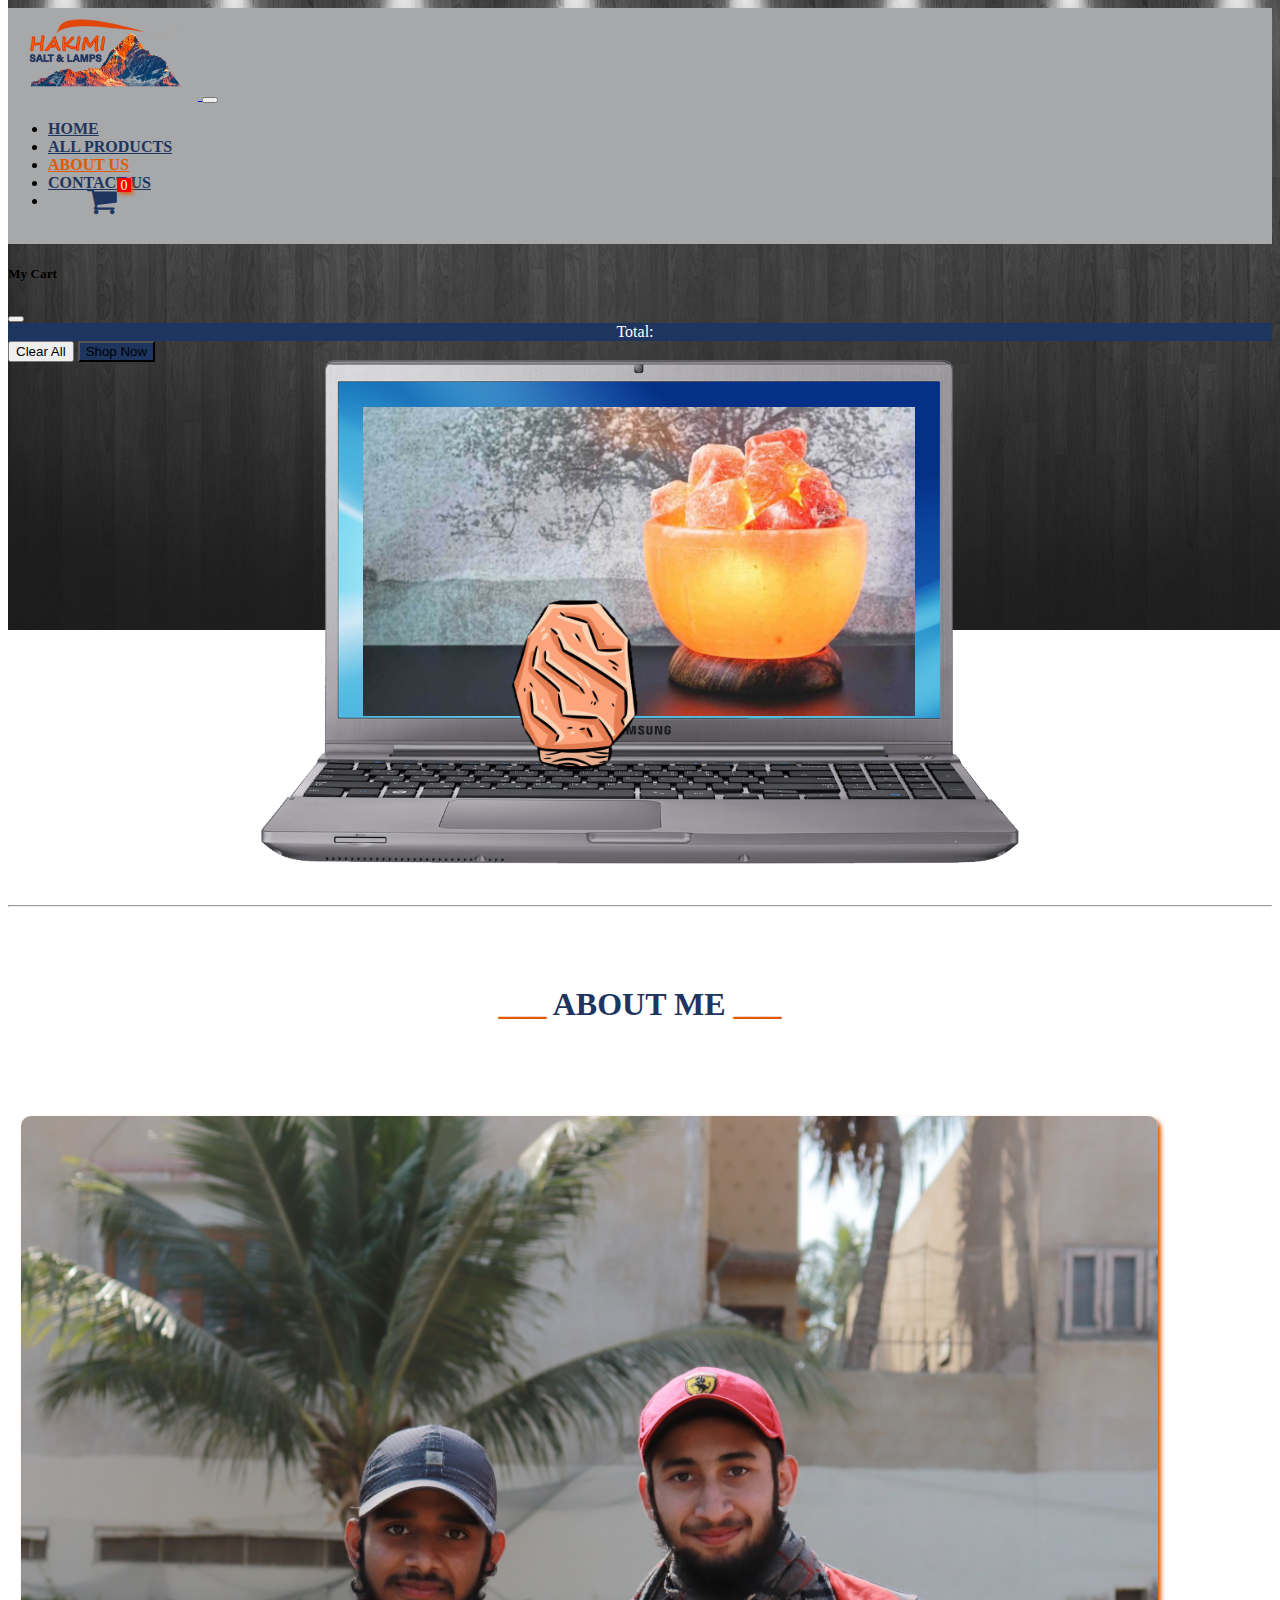
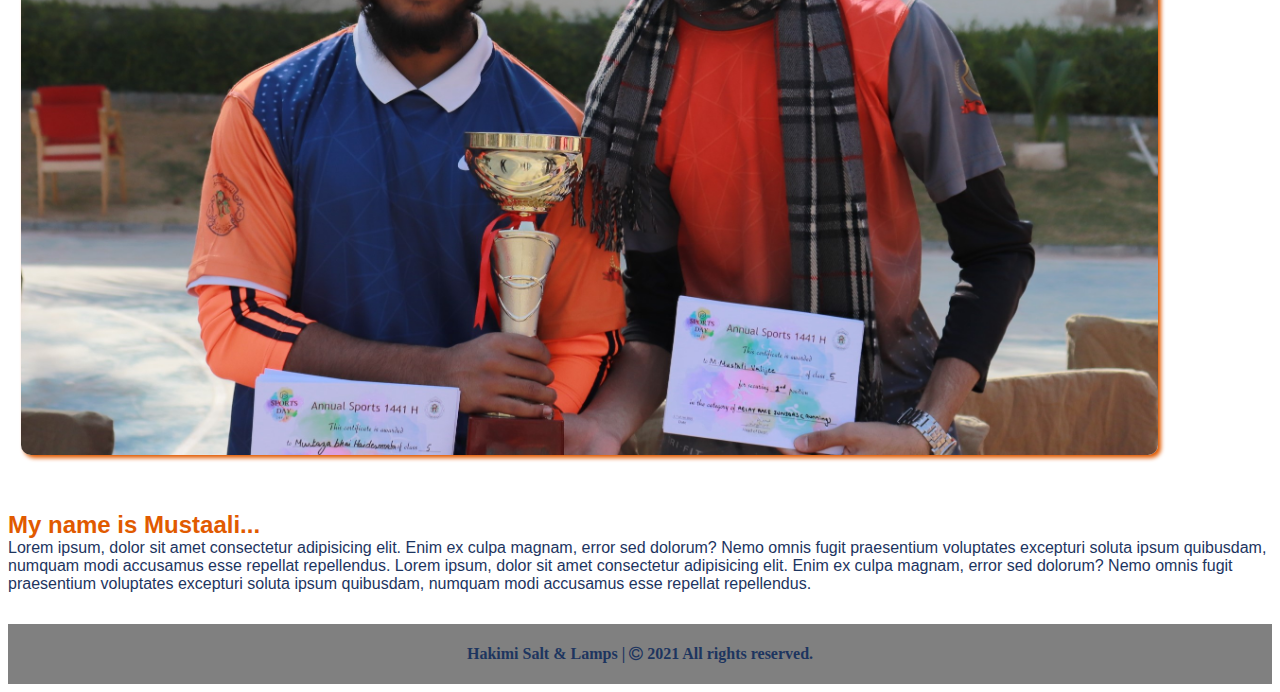
==== about.html @ ddfae88c "first commit" ====
<!DOCTYPE html>
<html lang="en">

<head>
    <meta charset="UTF-8">
    <meta http-equiv="X-UA-Compatible" content="IE=edge">
    <meta name="viewport" content="width=device-width, initial-scale=1.0">
    <title>ABOUT US</title>
    <link href="https://cdn.jsdelivr.net/npm/bootstrap@5.0.0-beta3/dist/css/bootstrap.min.css" rel="stylesheet"
        integrity="sha384-eOJMYsd53ii+scO/bJGFsiCZc+5NDVN2yr8+0RDqr0Ql0h+rP48ckxlpbzKgwra6" crossorigin="anonymous">
    <link rel="stylesheet" href="style.css">
    <link rel="stylesheet" href="https://cdnjs.cloudflare.com/ajax/libs/font-awesome/4.7.0/css/font-awesome.min.css">
    <link rel="icon" href="./images/favicon-16x16.png" type="image/gif" sizes="16x16">
    <link rel="stylesheet" href="https://cdnjs.cloudflare.com/ajax/libs/animate.css/4.1.1/animate.min.css" />


</head>

<body>
    <nav class="navbar navbar-expand-lg navbar-light bg-light sticky-top">
        <div class="container-fluid">
            <a class="navbar-brand" href="#">
                <img id="logo1" class="logo animate__animated animate__flip animate__infinite	infinite animate__slow"
                    src="./images/Untitled-1.png" alt="">
            </a>
            <button class="navbar-toggler" type="button" data-bs-toggle="collapse" data-bs-target="#navbarText"
                aria-controls="navbarText" aria-expanded="false" aria-label="Toggle navigation">
                <span class="navbar-toggler-icon"></span>
            </button>
            <div class="collapse navbar-collapse" id="navbarText">
                <ul class="navbar-nav me-auto mb-2 mb-lg-0">
                </ul>
                <span class="navbar-text">
                    <ul class="navbar-nav me-auto mb-2 mb-lg-0">
                        <li class="nav-item">
                            <a class="nav-link " aria-current="page" href="index.html">HOME</a>
                        </li>
                        <li class="nav-item">
                            <a class="nav-link" aria-current="page" href="products.html">ALL PRODUCTS</a>
                        </li>
                        <li class="nav-item">
                            <a class="nav-link active animate__animated animate__pulse animate__infinite infinite"
                                href="#">ABOUT US</a>
                        </li>
                        <li class="nav-item">
                            <a class="nav-link" href="contact.html">CONTACT US</a>
                        </li>

                        <li class="nav-item">
                            <!-- Button trigger modal -->
                            <a class="nav-link" href="#" data-bs-toggle="modal" data-bs-target="#staticBackdrop">
                                <i class="fa fa-shopping-cart" aria-hidden="true">
                                    <div id="smallDiv">0</div>
                                </i>
                            </a>
                        </li>
                    </ul>
                </span>
            </div>
        </div>
    </nav>
    <!-- Modal -->
    <div class="modal fade" id="staticBackdrop" data-bs-backdrop="static" data-bs-keyboard="false" tabindex="-1"
        aria-labelledby="staticBackdropLabel" aria-hidden="true">
        <div class="modal-dialog modal-dialog-scrollable">
            <div class="modal-content">
                <div class="modal-header">
                    <h5 class="modal-title" id="staticBackdropLabel">My Cart</h5>
                    <button type="button" class="btn-close" data-bs-dismiss="modal" aria-label="Close"></button>
                </div>
                <div id="main-div" class="modal-body">

                </div>
                <div class="foot"><span class="foot-text">Total:</span><span id="last"></span></div>
                <div class="modal-footer">
                    <button onclick="delAll()" type="button" class=" btn-secondary">Clear All</button>
                    <a id="shop" href="contact.html"><button type="button" class=" btn-primary">Shop Now</button></a>
                </div>
            </div>
        </div>
    </div>
<div id="first" class="container">
    <div><img class="right-logo animate__animated animate__flash animate__infinite	infinite animate__slower" src="images/logo2.png" alt=""></div>
    <div><img class="left-logo animate__animated animate__flash animate__infinite	infinite animate__slower" src="images/logo3.png" alt=""></div>
  <div class="img"><img class="video" src="images/salt.jpg" alt=""></div>
    <img class="laptop" src="images/laptop.png" alt=""> 
</div>
<div class="overlay"></div>
<div><img  class="body" src="images/background1.jpg" alt=""></div>
<br>
<hr>
<div id="about-con" class="container">
    <div class="head-div col-12 ">
        <h5 class="nav-link font"><span class="headDiv-span" >___</span> ABOUT ME <span  class="headDiv-span">___</span></h5>
    </div>
    
    <div class="img-div left column col-lg-6"><img class="about-image" src="images/last.jpg" alt=""></div>
    <div class="para-div right column col-lg-6"><p class="about-para"><span class="spa">My name is Mustaali...</span> <br> Lorem ipsum, dolor sit amet consectetur adipisicing elit. Enim ex culpa magnam, error sed dolorum? Nemo omnis fugit praesentium voluptates excepturi soluta ipsum quibusdam, numquam modi accusamus esse repellat repellendus. Lorem ipsum, dolor sit amet consectetur adipisicing elit. Enim ex culpa magnam, error sed dolorum? Nemo omnis fugit praesentium voluptates excepturi soluta ipsum quibusdam, numquam modi accusamus esse repellat repellendus.</p></div>
</div>

<div class="copy">
    <p>Hakimi Salt & Lamps | <i class="fa fa-copyright" aria-hidden="true"></i> 2021 All rights reserved.</p>
  </div>
</body>
<script src="app.js"></script>
<script src="https://cdn.jsdelivr.net/npm/bootstrap@5.0.0-beta3/dist/js/bootstrap.bundle.min.js"
  integrity="sha384-JEW9xMcG8R+pH31jmWH6WWP0WintQrMb4s7ZOdauHnUtxwoG2vI5DkLtS3qm9Ekf" crossorigin="anonymous"></script>
<script src="https://cdn.jsdelivr.net/npm/@popperjs/core@2.9.1/dist/umd/popper.min.js"
  integrity="sha384-SR1sx49pcuLnqZUnnPwx6FCym0wLsk5JZuNx2bPPENzswTNFaQU1RDvt3wT4gWFG" crossorigin="anonymous"></script>
<script src="https://cdn.jsdelivr.net/npm/bootstrap@5.0.0-beta3/dist/js/bootstrap.min.js"
  integrity="sha384-j0CNLUeiqtyaRmlzUHCPZ+Gy5fQu0dQ6eZ/xAww941Ai1SxSY+0EQqNXNE6DZiVc" crossorigin="anonymous"></script>

</html>
---- style.css ----
@import url('https://fonts.googleapis.com/css2?family=Poppins:wght@400;500;600;700&family=Ubuntu:wght@400;500;700&display=swap');

.navbar{
    background-color: rgb(166, 168, 170) !important;
}



.logo{
    width: 180px !important;
    margin-left: 10px;
}

.nav-link{
    color: rgb(29, 53, 95) !important;
    font-weight: bold;
}

.d-block{
    width: 60% !important;
    height: 60% !important;
    margin-left: 20%;
}

.carousel-item{
    flex-wrap: wrap;
    background-color: black;
}

.navbar-text{
    margin-right: 40px;
}

@media only screen and (max-width: 900px) {
    .d-block{
        width: 100% !important;
        margin-left: 0 !important;
    }
  }

  .fa-truck, .fa-thumbs-up, .fa-phone{
      font-size: 50px !important;
      margin-right: 30px;
      color: rgb(225, 90, 0);
  }

    h3{
        color: rgb(225, 90, 0);
    }

  .card1, .card2, .card3 {
      display: flex;
      width: 300px;
      height: 100px;
    box-shadow: 2px 4px 5px grey;
    justify-content: center;
    align-items: center;
    margin-top: 20px;
  }

  .mainCard{
      margin-top: 20px;
      display: flex;
      justify-content: space-around;
      flex-wrap: wrap;
  }

  @media only screen and (max-width: 616px) {
    .card1, .card2, .card3{
        width: 100% !important;
    }
  }

  .container{
      display: flex;
      margin-top: 50px;
      justify-content: space-between;
      flex-wrap: wrap;
  }

  .card{
    box-shadow: 2px 4px 5px grey;
    margin-bottom: 20px;
  }

.card :hover{
    background-color: rgb(166, 168, 170);
}

.card-img-top:hover{
    transform: scale(1.25,1.25) !important;
    transition: 1s;
    border: 2px solid rgb(166, 168, 170) ;
    border-radius: 5%;
}

  @media only screen and (max-width: 767px) {
    .container{
       justify-content: center !important;
    }
  }

  .heading{
      color: rgb(29, 53, 95);
      margin-top: 40px;
      text-align: center; 
     width: 30%;
     height: 100px;
     background-color: rgb(166, 168, 170);
     display: flex;
     justify-content: center;
     align-items: center;
     box-shadow: 2px 4px 5px rgb(225, 90, 0);
  }

  @media only screen and (max-width: 991px) {
    .heading {
        width: 50%;
    }
  }
    @media only screen and (max-width: 767px) {
        .heading {
            width: 60%;
        }
    }


  .heading h2{
      text-shadow: 2px 4px 5px rgb(255, 255, 255);
  }

  .copy{
      height: 60px;
      font-size: 100%;
      display: flex;
      justify-content: center;
      align-items: center;
      background-color: grey;
      color: rgb(29, 53, 95);
      font-weight: bolder;
  }

  @media only screen and (max-width: 375px) {
    .copy {
        font-size: 96%;
    }
}

@media only screen and (max-width: 367px) {
    .copy {
        font-size: 90%;
    }
}
@media only screen and (max-width: 335px) {
    .copy {
        font-size: 85%;
    }
}

  .active{
      color: rgb(225, 90, 0) !important;
  }


.btn{
    background-color: rgb(29, 53, 95);
}

  .btn:hover{
      background-color: rgb(13, 110, 253) !important;
  }

  .fa-shopping-cart{
      transform: scale(2,2);
      margin-left: 50px;
  }

  @media only screen and (max-width: 991px) {
    .fa-shopping-cart {
        margin-left: 7px;
    }
}

@media only screen and (max-width: 991px) {
    .nav-link {
        margin-left: 20px;
    }
}

.contact{
    color: rgb(29, 53, 95);
    margin-top: 40px;
    text-align: center; 
   width: 30%;
   height: 100px;
   background-color: rgb(166, 168, 170);
   display: flex;
   justify-content: center;
   align-items: center;
   box-shadow: 2px 4px 5px rgb(225, 90, 0);
    
}

/* .contact h2 {
    display: flex;
    justify-content: center;
    align-items: center;
    text-align: center;
} */

.modal-body{
    display: block; 
    justify-content: center;
    align-items: center; 
}



.main_div{
     border-right: 2px solid rgb(8, 20, 41);
     border-top: 2px solid rgb(8, 20, 41);
    display: flex;
    width: 100%;
    margin-bottom: 25px;

}

/* @media only screen and (max-width: 425px) {
    .main_div {
        width: 100%;
    }
} */




.cart-image{
    /* border: 2px solid black; */
    display: flex;
    float: left;
    width: 160px;
    height: 120px;
    margin: 3px;
    margin-top: 10px;
    box-shadow: 4px 5px 4px grey;
    border-radius: 5px;
}

.cart-text{
    /* border: 2px solid black; */
    display: grid;
    float: left;
    width: 90%;
    height: 130px;
    margin-left: 30px;
    margin: 3px;
}

.cart-div1{
   /* border: 2px solid black; */
   display: flex;
   float: left;
   margin-left: 15px;
   margin-top: 15px;
   width: 90%;
   height: 30px;
   justify-content:left;
   align-items: center;
   color: rgb(8, 20, 41);
   box-shadow: 4px 4px 3px grey;
}

.cart-div2{
    /* border: 2px solid black; */
    display: flex;
    float: left; 
     margin-left: 15px;
    margin-top: 3px;
    width: 100px;
    height: 30px;
    font-weight: bolder;
    color: rgb(8, 20, 41);
    box-shadow: 4px 4px 3px grey;
    /* position: absolute;
    top: 100px;
    left: 210px; */
}

.btn-primary{
    background-color: rgb(29, 53, 95) !important;
}

 .del-btn{
    width: 20px;
    height: 20px;
    background-color: red;
    color: white;
    position: absolute;
    left: 94%;
    display: flex;
    justify-content: center;
    align-items: center;
    margin-top: -3%;
    
} 

@media only screen and (max-width: 575px) {
    .del-btn {
        left: 94%;
    }
} 

@media only screen and (max-width: 495px) {
    .del-btn {
        left: 93.5%;
    }
} 

@media only screen and (max-width: 445px) {
    .del-btn {
        left: 93%;
    }
} 
@media only screen and (max-width: 395px) {
    .del-btn {
        left: 92%;
    }
} 


 .field{
    width: 90%;
    display: flex;
    margin-left: 35px;
    padding-left: 40px;
    margin-top: 40px;
    margin-bottom: 15px;
    border-left: 8px solid rgb(225, 90, 0);
    
 }

 @media only screen and (max-width: 425px) {
    .field {
        margin-left: 20px;
        padding-left: 25px;
    }
}

@media only screen and (max-width: 320px) {
    .field {
        margin-left: 15px;
        padding-left: 20px;
    }
}

.form-label, .form-check-label{
    color: rgb(29, 53, 95);
    font-weight: 500;
}

.form-control, .form-select{
    box-shadow: 2px 1px 5px grey;
}

.price{
    display: flex;
    justify-content: center;
    align-items: center;
    /* border: 2px solid black; */
    width: 150px;
    margin-left: 70%;
    box-shadow: 2px 2px 5px grey;
}


@media only screen and (max-width: 1302px) {
    .price {
        margin-left: 65%;
    }
}

@media only screen and (max-width: 961px) {
    .price {
        margin-left: 55%;
    }
}

@media only screen and (max-width: 690px) {
    .price {
        margin-left: 45%;
    }
}

@media only screen and (max-width: 540px) {
    .price {
        margin-left: 40%;
    }
}

@media only screen and (max-width: 341px) {
    .price {
        margin-left: 35%;
    }
}

.total{
    margin-right: 10px;
    color: rgb(29, 53, 95);
    font-weight: 700;
}

.foot{
    background-color: rgb(29, 53, 95);
    color: white;
    width: 100%;
    display: flex;
    justify-content: center;
    align-items: center;

}

.foot-text{
    font-weight: 400;
    margin-right: 10px;
}


.cardPrice{
    margin-top: 2px;
    margin-bottom: 3px;
    font-weight: 700;
}


.text-1{
    font-weight: 500;
}

.quantity{
    margin-left: 15px;
    margin-top: -5px;
    box-shadow: 1px 4px 3px grey;
    width: 25%;
    display: flex;
    justify-content: center;
    align-items: center;

}

@media only screen and (max-width: 475px) {
    .quantity {
        width: 28%;
    }
}

@media only screen and (max-width: 445px) {
    .quantity {
        width: 30%;
    }
}

@media only screen and (max-width: 415px) {
    .quantity {
        width: 32%;
    }
}
@media only screen and (max-width: 395px) {
    .quantity {
        width: 36%;
        font-size: 15px;
    }
}

@media only screen and (max-width: 365px) {
    .quantity {
        width: 40%;
        font-size: 15px;
    }
}

.quantity-text{
    margin-left: 5px;
}

#time{
    color: rgb(29, 53, 95);
    font-weight: 700;
}

.span-text{
    margin-right: 10px;
}

#smallDiv{
    background-color: red;
    width: 7px;
    height: 7px;
    float: right;
    color: white;
    font-size: 7px;
    display: flex;
    align-items: center;
    justify-content: center;
    margin-top: -3px;
    font-weight: 500;
    box-shadow: 1px 1px 2px rgb(225, 90, 0);
    /* margin-right: 20px; */
    /* border-radius: 5px; */
}

#first{
    /* background-color: black; */
    display: flex;
    justify-content: center;
    align-items: center;
    margin-top: 15px;
    margin-bottom: 15px;
}

.laptop{
    width: 60%;
    margin-top: -28.5%;
}

.video{
    margin-left: 26.05%;
    width: 47.75%;
    position: relative;
    margin-top: 30px;
   
}

/* .img{
    background-color: rgb(255, 234, 148);
    width: 200%;
    /* z-index: 1; */
/* } * */

.body{
    position: absolute;
    top: 0;
    /* background-color: rgb(223, 94, 73); */
    width: 100%;
    height: 70%;
    z-index: -2;
    
}

.overlay{
    position: absolute;
    top: 0;
    /* background-color: rgb(223, 94, 73); */
    width: 100%;
    height: 70%;
    z-index: -1;
    background-color: grey;
    opacity: 20%;
    
   
}

@media only screen and (max-width: 1199px) {
    .body {
        height: 63%;
    }
    .overlay{
        height: 63%;
    }
}

@media only screen and (max-width: 991px) {
    .body {
        height: 53%;
    }
    .overlay{
        height: 53%;
    }
}

@media only screen and (max-width: 767px) {
    .body {
        height: 46%;
    }
    .overlay{
        height: 46%;
    }
}
@media only screen and (max-width: 520px) {
    .body {
        height: 44%;
    }
    .overlay{
        height: 44%;
    }
}

@media only screen and (max-width: 340px) {
    .body {
        height: 42%;
    }
    .overlay{
        height: 42%;
    }
}

.right-logo{

            z-index: 2;
            margin-left: -50%;
            width: 20%;
            position: absolute;
            margin-top: 30px;
           
}

.left-logo{

        z-index: 2;
        margin-left: 30%;
        width: 20%;
        position: absolute;
        margin-top: 30px;
       
}


.about-image{
    width: 90%;
    border-radius: 10px;
    box-shadow: 3px 3px 4px rgb(225, 90, 0);
} 

.about-para{
         color: rgb(29, 53, 95);
         font-family: sans-serif;
}


#about-con{
    display: flex;
    justify-content: center;
    align-items: center;
}

.head-div{
      margin-top: -25px;
      color: rgb(29, 53, 95);
      font-weight: bold;
      display: flex;
      justify-content: center;
      align-items: center;
}


.headDiv-span{
    color: rgb(225, 90, 0);
    font-weight: bolder;
}

.img-div{
    margin-bottom: 40px;
    margin-top: 40px;
    display: flex;
    align-items: center;
    justify-content: center;
    margin-left: -8%;
    margin-right: 8%;
}


.font{
    font-size: 2em;
}

@media only screen and (max-width: 992px) {
   .img-div{
       margin-left: 10%;
   }
   .about-image{
       width: 80%;
       margin-left: 10%;
   }
}

@media only screen and (max-width: 1280px) {
    .img-div{
        margin-left: -6%;
        margin-right: 4%;
    }
 }

 @media only screen and (max-width: 1280px) {
    .img-div{
        margin-left: -4%;
        margin-right: 4%;
    }
 }

.spa{
    font-size: 1.5em;
    font-weight: 700;
    color: rgb(225, 90, 0);
    font-family: Arial, Helvetica, sans-serif;
}

.para-div{
    margin-bottom: 15px;
}
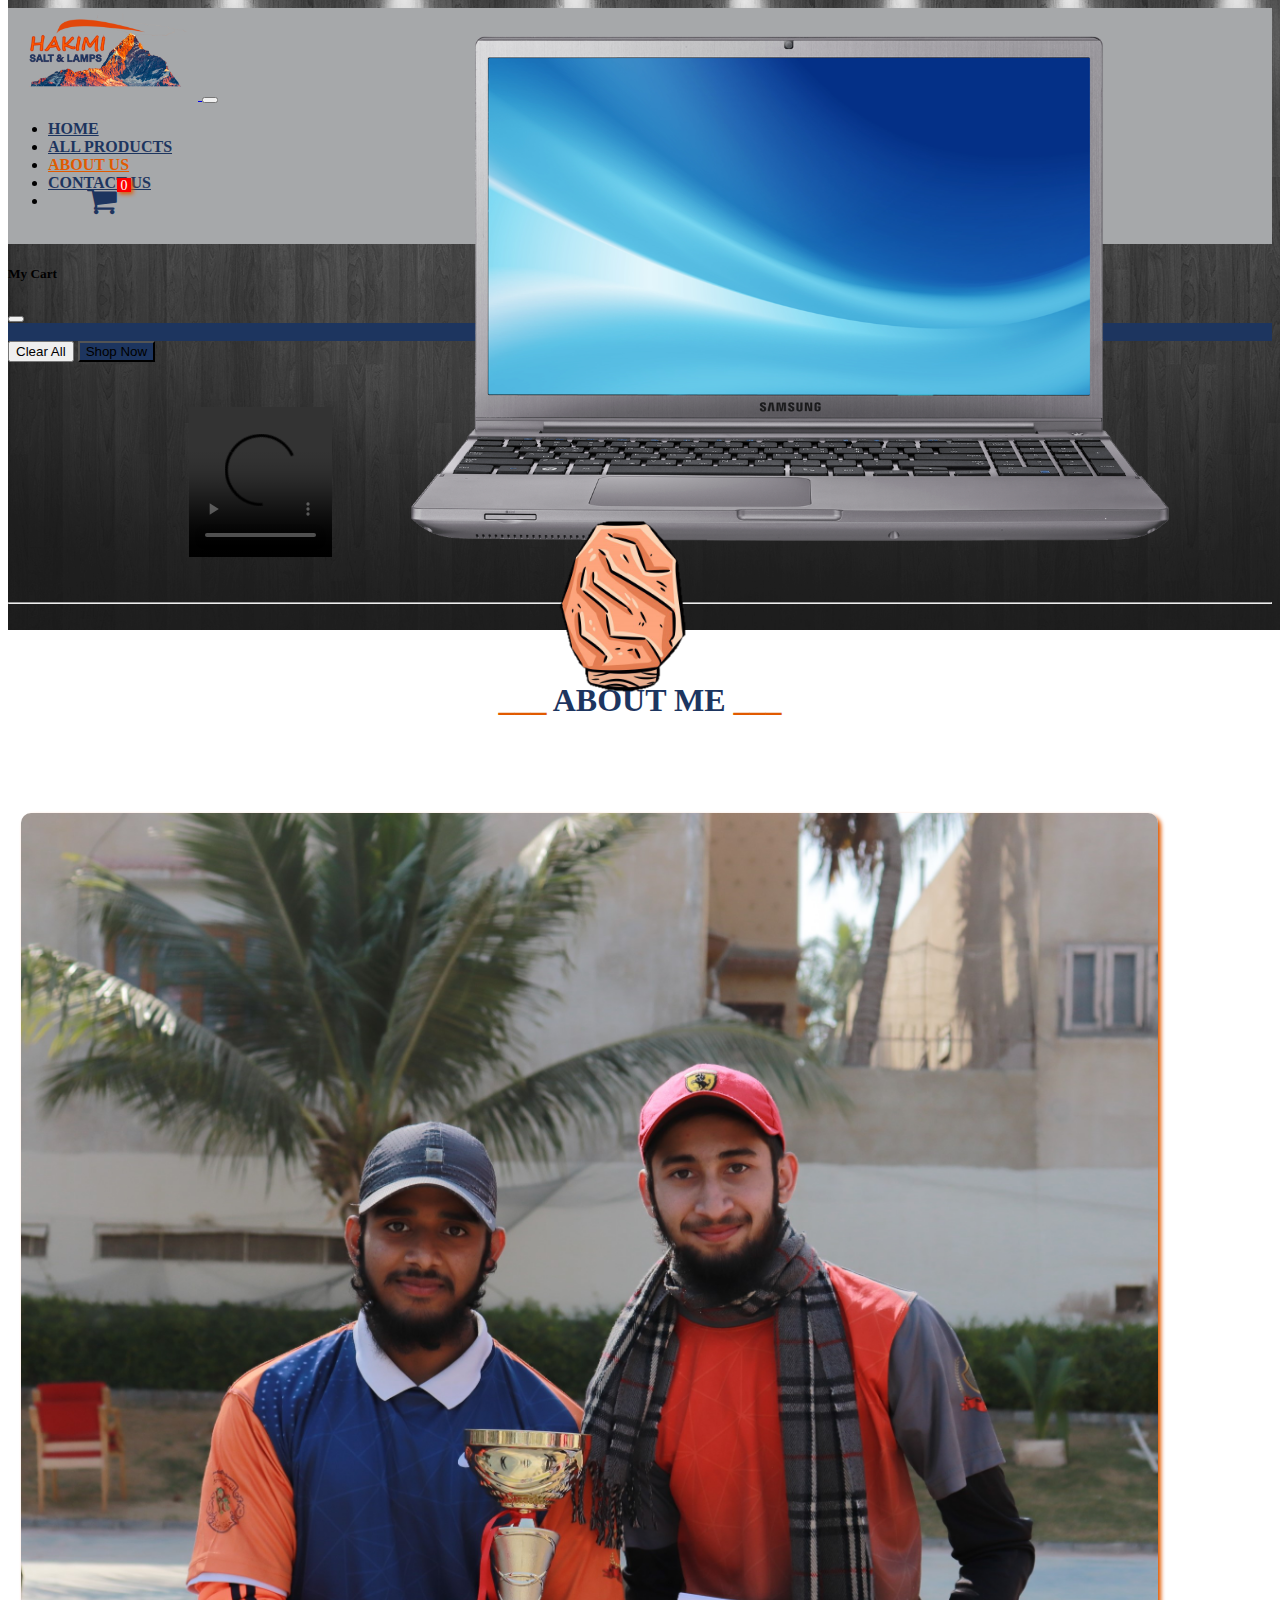
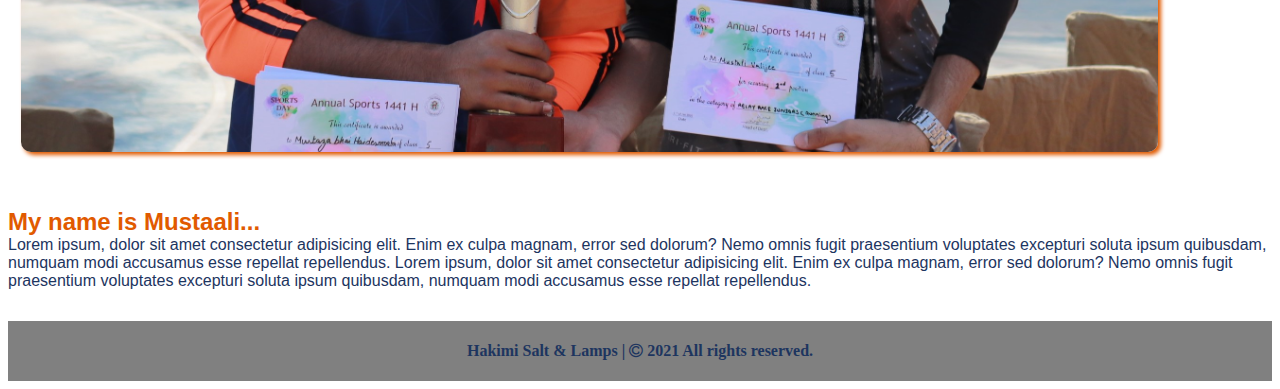
==== commit 5b20c3c6: "changes" ====
--- a/about.html
+++ b/about.html
@@ -46,7 +46,7 @@
                             <a class="nav-link" href="contact.html">CONTACT US</a>
                         </li>
 
-                        <li class="nav-item">
+                        <li class="nav-item fit">
                             <!-- Button trigger modal -->
                             <a class="nav-link" href="#" data-bs-toggle="modal" data-bs-target="#staticBackdrop">
                                 <i class="fa fa-shopping-cart" aria-hidden="true">
@@ -82,7 +82,7 @@
 <div id="first" class="container">
     <div><img class="right-logo animate__animated animate__flash animate__infinite	infinite animate__slower" src="images/logo2.png" alt=""></div>
     <div><img class="left-logo animate__animated animate__flash animate__infinite	infinite animate__slower" src="images/logo3.png" alt=""></div>
-  <div class="img"><img class="video" src="images/salt.jpg" alt=""></div>
+  <div class="img"><video src="./images/video.mp4" class="video" controls="controls" loop="loop" autoplay="autoplay"></video></div>
     <img class="laptop" src="images/laptop.png" alt=""> 
 </div>
 <div class="overlay"></div>
--- a/style.css
+++ b/style.css
@@ -527,7 +527,6 @@
     width: 47.75%;
     position: relative;
     margin-top: 30px;
-   
 }
 
 /* .img{
@@ -707,5 +706,12 @@
     margin-bottom: 15px;
 }
 
-
-
+.fit{
+    margin-top: 0;
+}
+
+@media only screen and (max-width: 992px) {
+    .fit{
+        margin-top: 10px;
+    }
+ }
